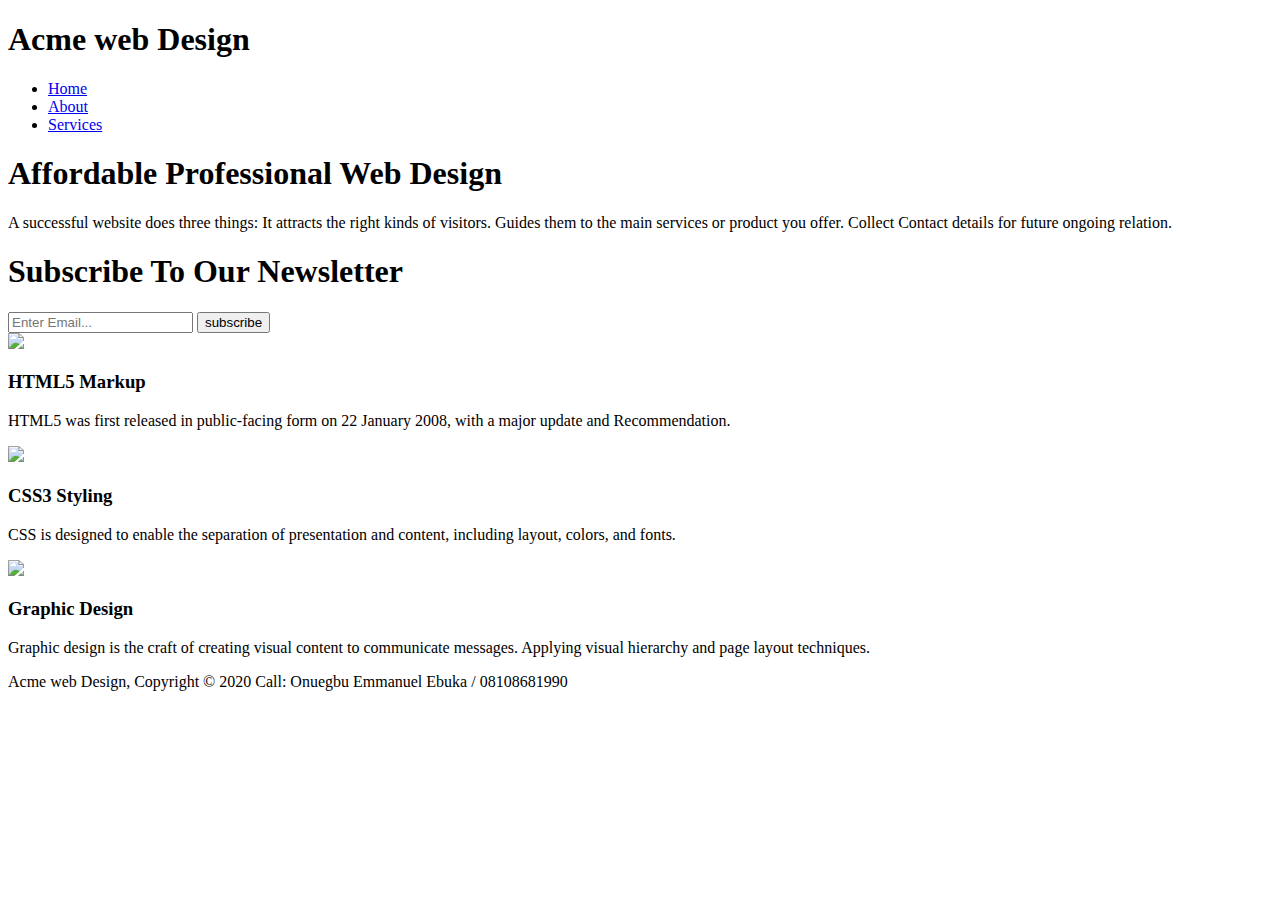
==== index.html @ 301e0eef "Add files via upload" ====
<!DOCTYPE html>
<html>
<head>
	<meta charset="utf-8">
	<meta name="viewport" content="width=device-width">
	<meta name="description" content="Affordable and professional web design">
	<meta name="keywords" content="web design, Affordable web design, professional web design">
	<meta name="author" content="Onuegbu Emmanuel">
	<title>Acme web Design | welcome</title>
	<link rel="stylesheet" type="text/css" href="./css/style.css">
</head>
<body>
	<header>
		<div class="container">
			<div id="branding">
				<h1><span class="highlight">Acme</span> web Design</h1>
			</div>

			<nav>
				<ul>
					<li class="current"><a href="index.html">Home</a></li>
					<li><a href="about.html">About</a></li>
					<li><a href="services.html">Services</a></li>
				</ul>
			</nav>
		</div>
	</header>


	<section id="showcase">
		<div class="container">
			<h1>Affordable Professional Web Design</h1>
			<p>A successful website does three things:
It attracts the right kinds of visitors.
Guides them to the main services or product you offer.
Collect Contact details for future ongoing relation.</p>
		</div>
	</section>


	<section id="newsletter">
		<div class="container">
			<h1>Subscribe To Our Newsletter</h1>
			<form>
				<input type="email" placeholder="Enter Email..." name="Email">
				<button type="submit" class="button_1">subscribe</button>
			</form>
		</div>
	</section>


	<section id="boxes">
		<div class="container">
			<div class="box">
				<img src="./img/html5.jpg">
				<h3>HTML5 Markup</h3>
				<p>HTML5 was first released in public-facing form on 22 January 2008, with a major update and Recommendation.</p>
			</div>

			<div class="box">
					<img src="./img/css3.jpg">
					<h3>CSS3 Styling</h3>
					<p>CSS is designed to enable the separation of presentation and content, including layout, colors, and fonts.</p>
			</div>

			<div class="box">
					<img src="./img/graphic.jpg">
					<h3>Graphic Design</h3>
					<p>Graphic design is the craft of creating visual content to communicate messages. Applying visual hierarchy and page layout techniques.</p>
		    </div>
		</div>
	</section>

	<footer>
		<p>Acme web Design, Copyright &copy; 2020 <span id="name">Call: Onuegbu Emmanuel Ebuka / 08108681990</span></p>
	</footer>
</body>
</html>
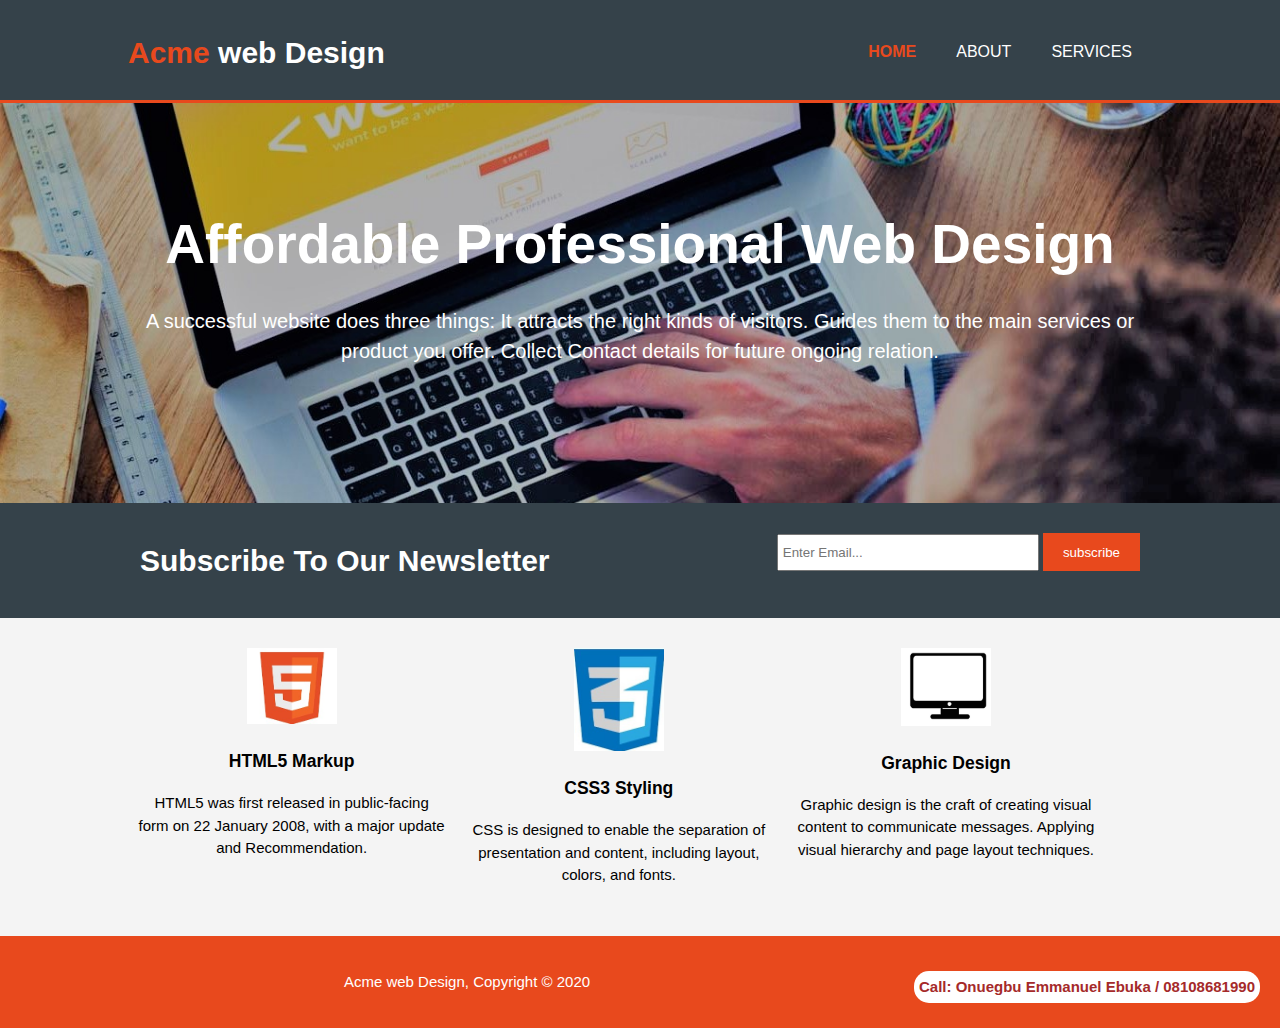
==== commit 9b5260e0: "Add files via upload" ====
--- a/index.html
+++ b/index.html
@@ -7,7 +7,7 @@
 	<meta name="keywords" content="web design, Affordable web design, professional web design">
 	<meta name="author" content="Onuegbu Emmanuel">
 	<title>Acme web Design | welcome</title>
-	<link rel="stylesheet" type="text/css" href="./css/style.css">
+	<link rel="stylesheet" type="text/css" href="style.css">
 </head>
 <body>
 	<header>
@@ -52,19 +52,19 @@
 	<section id="boxes">
 		<div class="container">
 			<div class="box">
-				<img src="./img/html5.jpg">
+				<img src="html5.jpg">
 				<h3>HTML5 Markup</h3>
 				<p>HTML5 was first released in public-facing form on 22 January 2008, with a major update and Recommendation.</p>
 			</div>
 
 			<div class="box">
-					<img src="./img/css3.jpg">
+					<img src="css3.jpg">
 					<h3>CSS3 Styling</h3>
 					<p>CSS is designed to enable the separation of presentation and content, including layout, colors, and fonts.</p>
 			</div>
 
 			<div class="box">
-					<img src="./img/graphic.jpg">
+					<img src="graphic.jpg">
 					<h3>Graphic Design</h3>
 					<p>Graphic design is the craft of creating visual content to communicate messages. Applying visual hierarchy and page layout techniques.</p>
 		    </div>
--- a/style.css
+++ b/style.css
@@ -0,0 +1,252 @@
+body{
+	font-family: Arial, Helvetical, sans-serif;
+	font-size: 15px;
+	line-height: 1.5;
+	/*or*/
+	font: 15px/1.5 arial, Helvetical, sans-serif;
+	padding:0;
+	margin:0;
+	background-color: #f4f4f4;	
+}
+
+/*Global*/
+.container{
+	width:80%;
+	margin:auto;
+	overflow:hidden;
+}
+
+ul{
+	margin:0;
+	padding:0;
+}
+
+.button_1{
+	height: 38px;
+	background:#e8491d;
+	border:0;
+	padding-left: 20px;
+	padding-right: 20px;
+	color:#ffffff;
+}
+
+.dark{
+	padding:15px;
+	background:#35424a;
+	color:#ffffff;
+	margin-top: 10px;
+	margin-bottom: 10px;
+}
+
+/*Header*/
+header{
+	background-color: #35424a;
+	color:#ffffff;
+	padding-top:30px;
+	min-height: 70px;
+	border-bottom: #e8491d 3px solid;
+}
+
+header a{
+	color:#ffffff;
+	text-decoration: none;
+	text-transform:uppercase;
+	font-size:16px;
+}
+
+header li{
+	float:left;
+	display:inline;
+	padding:0 20px 0 20px;
+}
+
+header #branding{
+	float:left;
+}
+
+header #branding h1{
+	margin:0;
+}
+
+header nav{
+	float:right;
+	margin-top:10px;
+}
+
+header .highlight, header .current a{
+	color:#e8491d;
+	font-weight: bold;
+}
+
+header a:hover{
+	color:#cccccc;
+	font-weight: bold;
+}
+
+/*showcase*/
+#showcase{
+	min-height: 400px;
+	background: url(showcase.jpeg) no-repeat 0 center;
+	background-size:cover;
+	text-align: center;
+	color:#ffffff;
+}
+
+#showcase h1{
+	margin-top:100px;
+	font-size: 55px;
+	margin-bottom: 10px;
+}
+
+#showcase p{
+	font-size:20px;
+}
+
+/*newsletter*/
+#newsletter{
+	padding:15px;
+	color:#ffffff;
+	background:#35424a;
+}
+
+#newsletter h1{
+	float:left;
+}
+
+#newsletter form{
+	float:right;
+	margin-top:15px;
+}
+
+#newsletter input[type="email"]{
+	padding:4px;
+	height: 25px;
+	width:250px;
+}
+
+/*boxes*/
+#boxes{
+	margin-top: 20px;
+	padding-bottom:4px;
+}
+
+#boxes .box{
+	float:left;
+	text-align: center;
+	width:30%;
+	padding:10px;
+}
+
+#boxes .box img{
+	width:90px;
+}
+
+/*sidebar*/
+aside#sidebar{
+	float:right;
+	width:30%;
+	margin-top: 10px;
+}
+
+aside#sidebar #dark{
+	margin-top: 50px;
+}
+
+aside#sidebar .quote input, aside#sidebar .quote textarea{
+	width:90%;
+	padding:5px;
+}
+
+aside#sidebar .quote .button_1{
+	width:95%;
+
+}
+
+/*main-col*/
+article#main-col{
+	float:left;
+	width:65%;
+}
+
+/*services*/
+ul#services li{
+	list-style: none;
+	padding:20px;
+	border:#cccccc solid 1px;
+	margin-bottom: 5px;
+	background:#e6e6e6;
+}
+
+footer{
+	padding:20px;
+	margin-top: 20px;
+	color:#ffffff;
+	background-color: #e8491d;
+	text-align: center;
+}
+
+footer #name{
+	color:brown;
+	font-weight: bold;
+	background-color:#ffffff;
+	padding:5px;
+	float:right;
+	border-radius:15px;
+}
+
+footer #contact{
+		background:#35424a;
+		padding:4px;
+		margin-top: 5px;
+		border-radius: 20px;
+		color:skyblue;
+		float:none;
+		display: block;
+		text-align: center;
+		width:80%;
+		margin:auto;
+		margin-top: 3px;
+	}
+
+/*media Queries*/
+@media(max-width: 768px){
+	header #branding,
+	header nav,
+	header li,
+	#newsletter h1,
+	#newsletter form,
+	#boxes .box,
+	article#main-col,
+	aside#sidebar{
+		float:none;
+		text-align: center;
+		width:100%;
+	}
+
+	header{
+		padding:20px;
+	}
+
+	#showcase h1{
+		margin-top: 40px;
+	}
+
+	#newsletter button{
+		display:block;
+		width:100%;
+	}
+
+	#newsletter form input[type="email"]{
+		width:100%;
+		margin-bottom: 5px;
+	}
+
+	footer #name, footer #contact{
+		float:none;
+		display: block;
+		text-align: center;
+		width:80%;
+		margin:auto;
+		margin-top: 3px;
+	}
+}